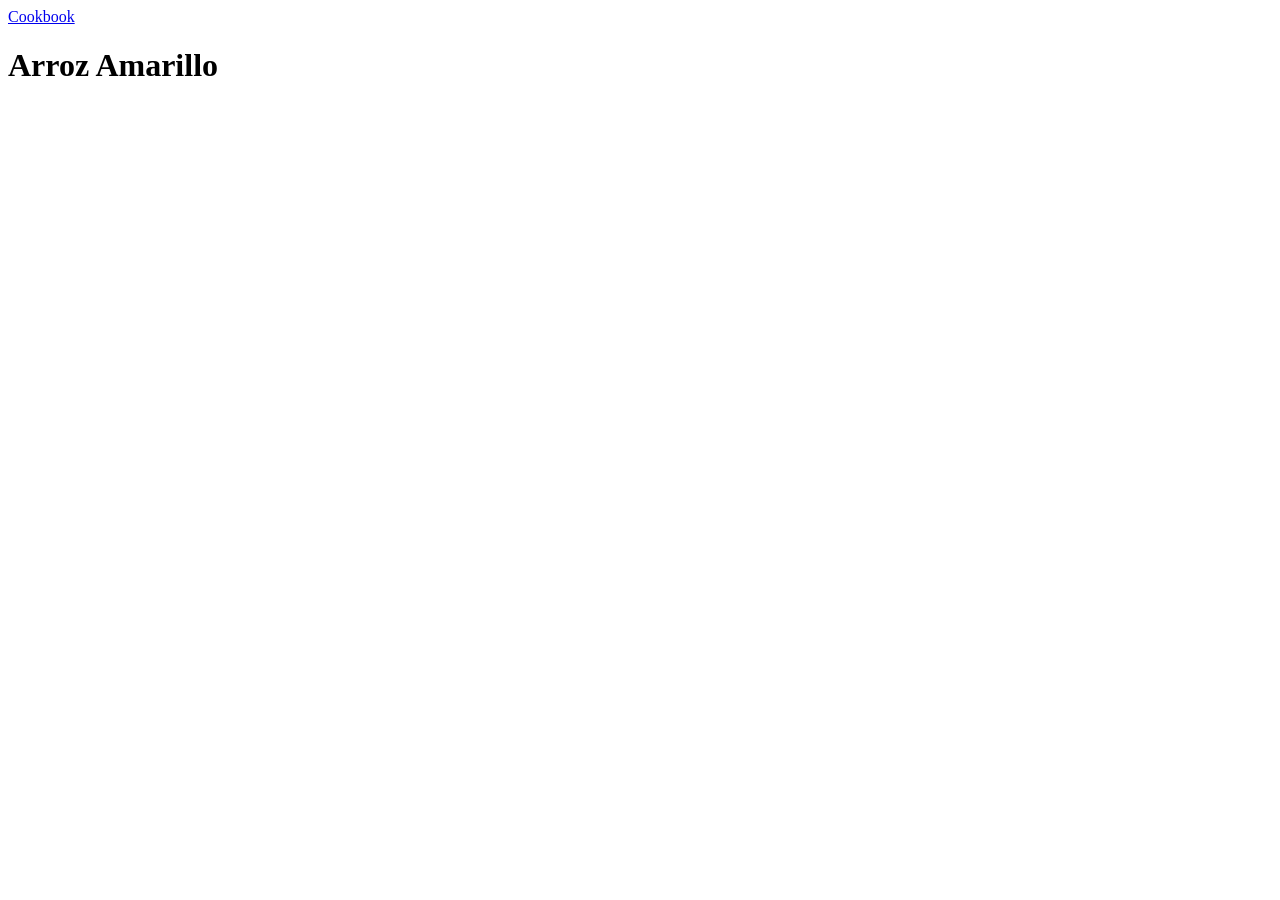
==== recipes/arroz.html @ 8f559cd0 "Write in README.md, add 3 pages for recipes First push of site pages, bare bones of arroz and toston" ====
<!DOCTYPE html>
<html lang="en">
<head>
    <meta charset="UTF-8">
    <meta name="viewport" content="width=device-width, initial-scale=1.0">
    <title>Arroz Amarillo</title>
</head>
<body>
    <a href="../index.html">Cookbook</a>
      <h1>Arroz Amarillo</h1>
</body>
</html>
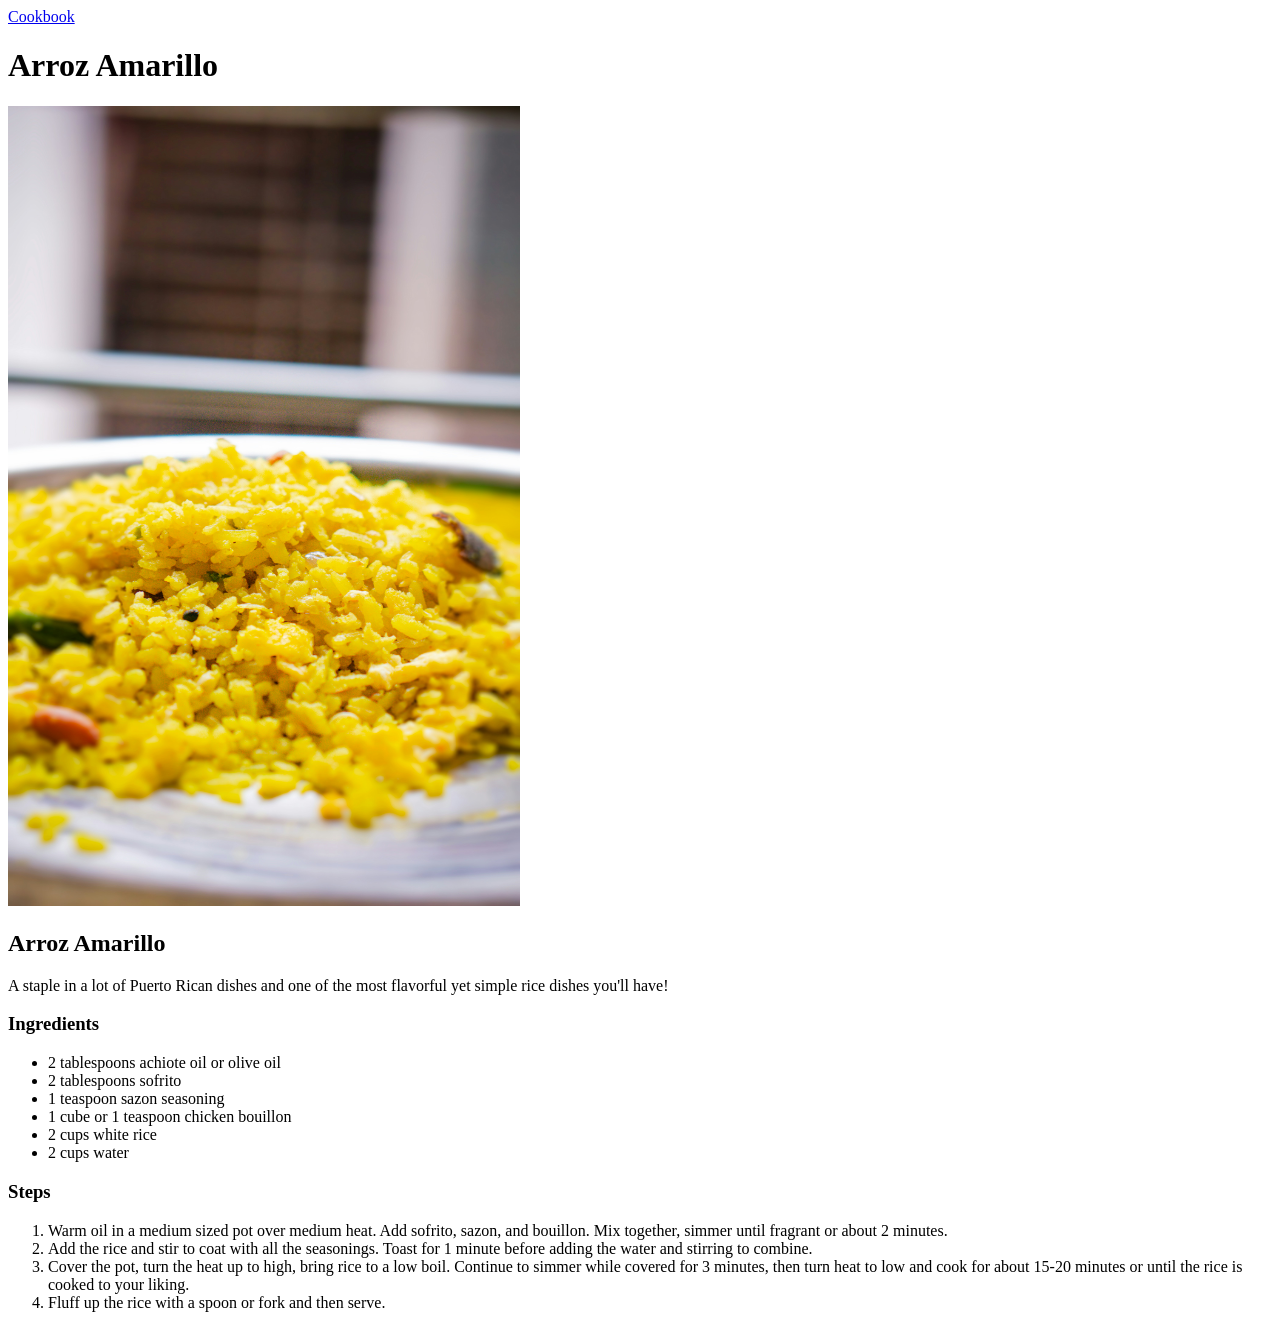
==== commit 784cedda: "Add recipe info to arroz and tostones, img folder Added recipe info and image to arroz and tostones," ====
--- a/recipes/arroz.html
+++ b/recipes/arroz.html
@@ -8,5 +8,25 @@
 <body>
     <a href="../index.html">Cookbook</a>
       <h1>Arroz Amarillo</h1>
+      <img src="../img/arroz.jpg" alt="A plate of arroz amarillo, yellow rice." width="512" height="800">
+
+      <h2>Arroz Amarillo</h2>
+      <p>A staple in a lot of Puerto Rican dishes and one of the most flavorful yet simple rice dishes you'll have!</p>
+      <h3>Ingredients</h3>
+      <ul>
+        <li>2 tablespoons achiote oil or olive oil</li>
+        <li>2 tablespoons sofrito</li>
+        <li>1 teaspoon sazon seasoning</li>
+        <li>1 cube or 1 teaspoon chicken bouillon</li>
+        <li>2 cups white rice</li>
+        <li>2 cups water</li>
+      </ul>
+      <h3>Steps</h3>
+      <ol>
+        <li>Warm oil in a medium sized pot over medium heat. Add sofrito, sazon, and bouillon. Mix together, simmer until fragrant or about 2 minutes.</li>
+        <li>Add the rice and stir to coat with all the seasonings. Toast for 1 minute before adding the water and stirring to combine.</li>
+        <li>Cover the pot, turn the heat up to high, bring rice to a low boil. Continue to simmer while covered for 3 minutes, then turn heat to low and cook for about 15-20 minutes or until the rice is cooked to your liking.</li>
+        <li>Fluff up the rice with a spoon or fork and then serve.</li>
+      </ol>
 </body>
 </html>
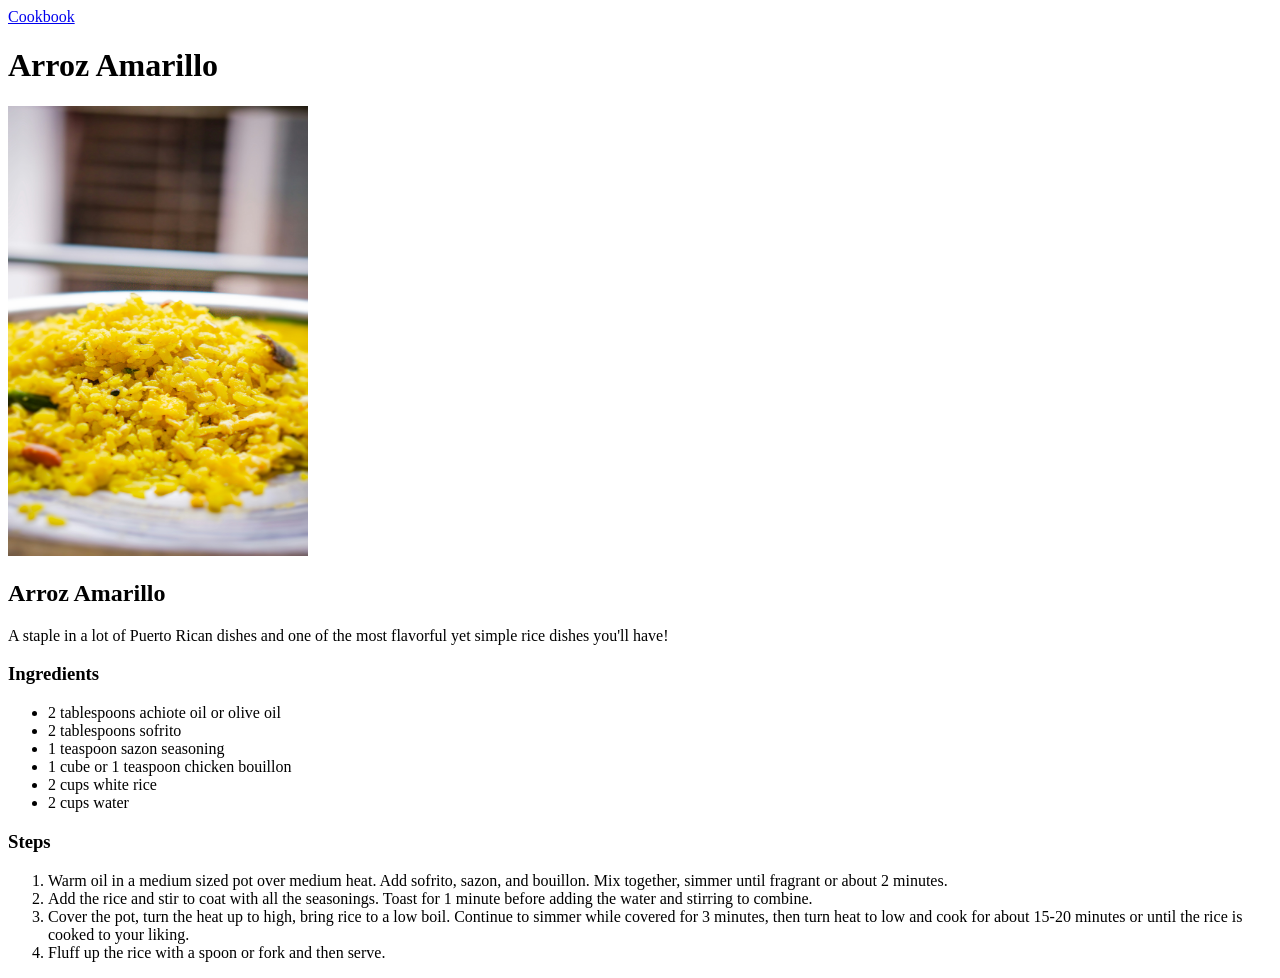
==== commit 5f5614b5: "Adjust image size Made the image sizes uniform and not comically huge." ====
--- a/recipes/arroz.html
+++ b/recipes/arroz.html
@@ -8,7 +8,7 @@
 <body>
     <a href="../index.html">Cookbook</a>
       <h1>Arroz Amarillo</h1>
-      <img src="../img/arroz.jpg" alt="A plate of arroz amarillo, yellow rice." width="512" height="800">
+      <img src="../img/arroz.jpg" alt="A plate of arroz amarillo, yellow rice." width="300" height="450">
 
       <h2>Arroz Amarillo</h2>
       <p>A staple in a lot of Puerto Rican dishes and one of the most flavorful yet simple rice dishes you'll have!</p>
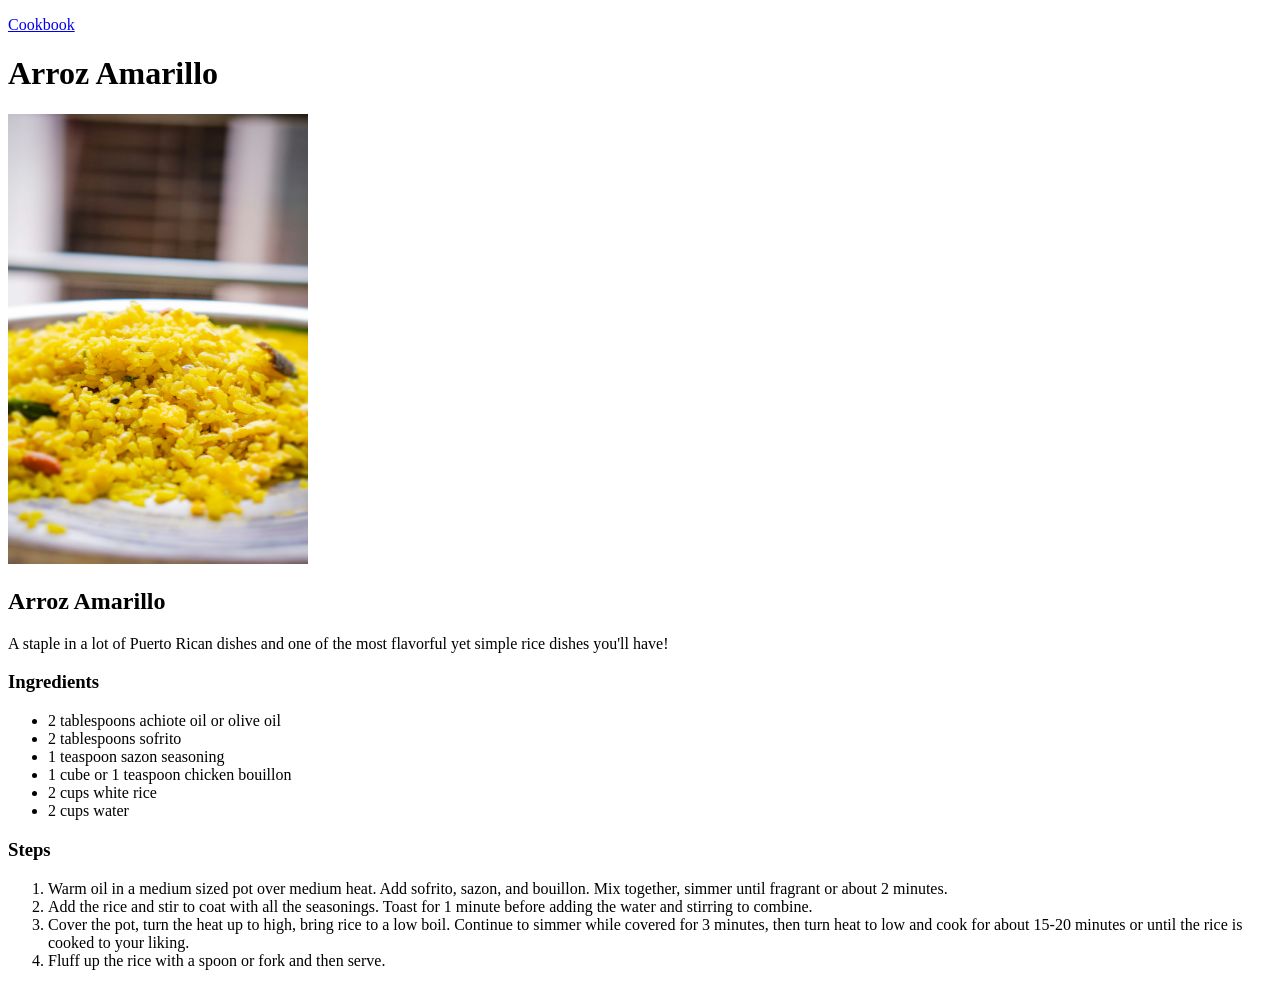
==== commit 4cb6555b: "Added PR flag to index, simplified Add PR flag, simplify HTML (removed divs), overflow-y scrollbar f" ====
--- a/recipes/arroz.html
+++ b/recipes/arroz.html
@@ -3,17 +3,17 @@
 <head>
     <meta charset="UTF-8">
     <meta name="viewport" content="width=device-width, initial-scale=1.0">
+    <link rel="stylesheet" href="/home/hiibastian/repos/odin-recipes/styles.css">
     <title>Arroz Amarillo</title>
 </head>
-<body>
-    <a href="../index.html">Cookbook</a>
-      <h1>Arroz Amarillo</h1>
-      <img src="../img/arroz.jpg" alt="A plate of arroz amarillo, yellow rice." width="300" height="450">
-
-      <h2>Arroz Amarillo</h2>
-      <p>A staple in a lot of Puerto Rican dishes and one of the most flavorful yet simple rice dishes you'll have!</p>
-      <h3>Ingredients</h3>
-      <ul>
+<body> 
+    <p class="homelink"> <a href="../index.html">Cookbook</a> </p> 
+      <h1 class="header">Arroz Amarillo</h1>
+     <div class="header"> <img src="../img/arroz.jpg" alt="A plate of arroz amarillo, yellow rice." width="300" height="450"></div>
+      <h2 class="header">Arroz Amarillo</h2>
+      <p class="content">A staple in a lot of Puerto Rican dishes and one of the most flavorful yet simple rice dishes you'll have!</p>
+      <h3 class="header">Ingredients</h3>
+      <ul class="content">
         <li>2 tablespoons achiote oil or olive oil</li>
         <li>2 tablespoons sofrito</li>
         <li>1 teaspoon sazon seasoning</li>
@@ -21,8 +21,8 @@
         <li>2 cups white rice</li>
         <li>2 cups water</li>
       </ul>
-      <h3>Steps</h3>
-      <ol>
+      <h3 class="header">Steps</h3>
+      <ol class="content">
         <li>Warm oil in a medium sized pot over medium heat. Add sofrito, sazon, and bouillon. Mix together, simmer until fragrant or about 2 minutes.</li>
         <li>Add the rice and stir to coat with all the seasonings. Toast for 1 minute before adding the water and stirring to combine.</li>
         <li>Cover the pot, turn the heat up to high, bring rice to a low boil. Continue to simmer while covered for 3 minutes, then turn heat to low and cook for about 15-20 minutes or until the rice is cooked to your liking.</li>
